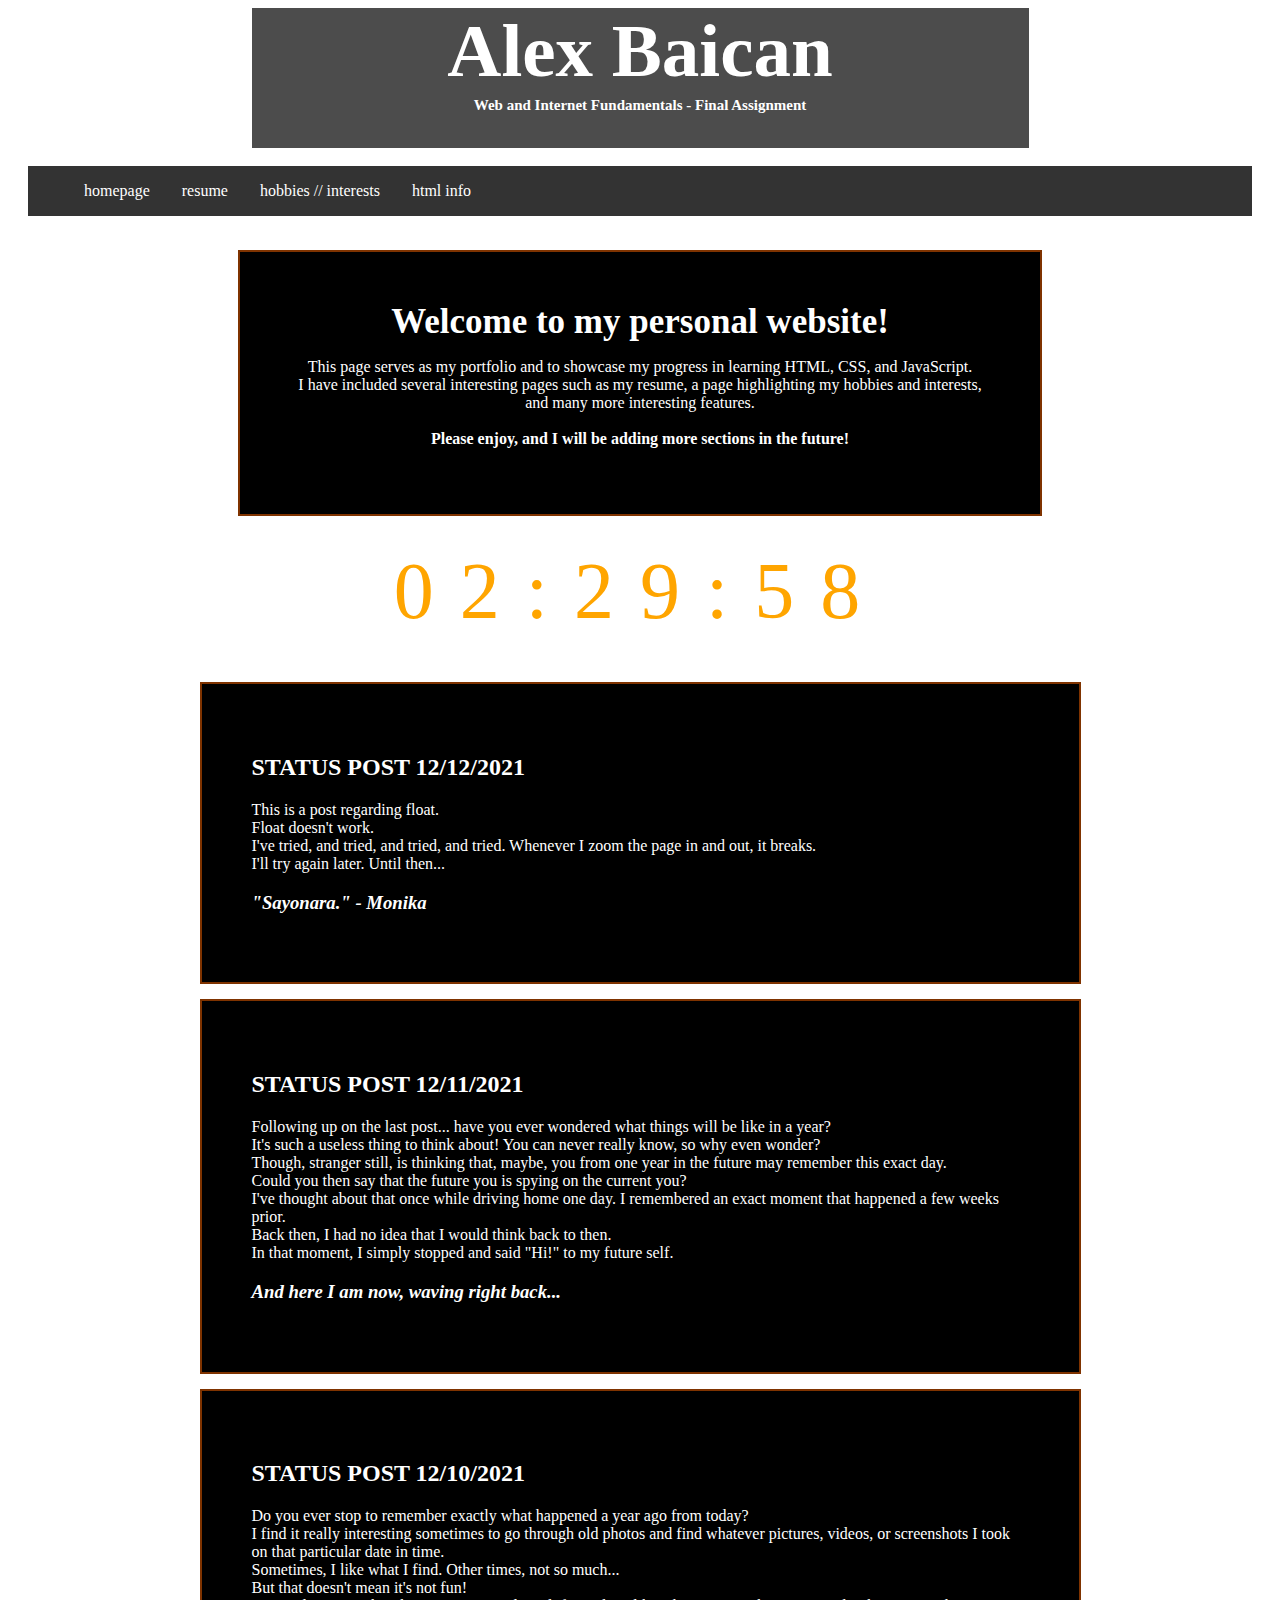
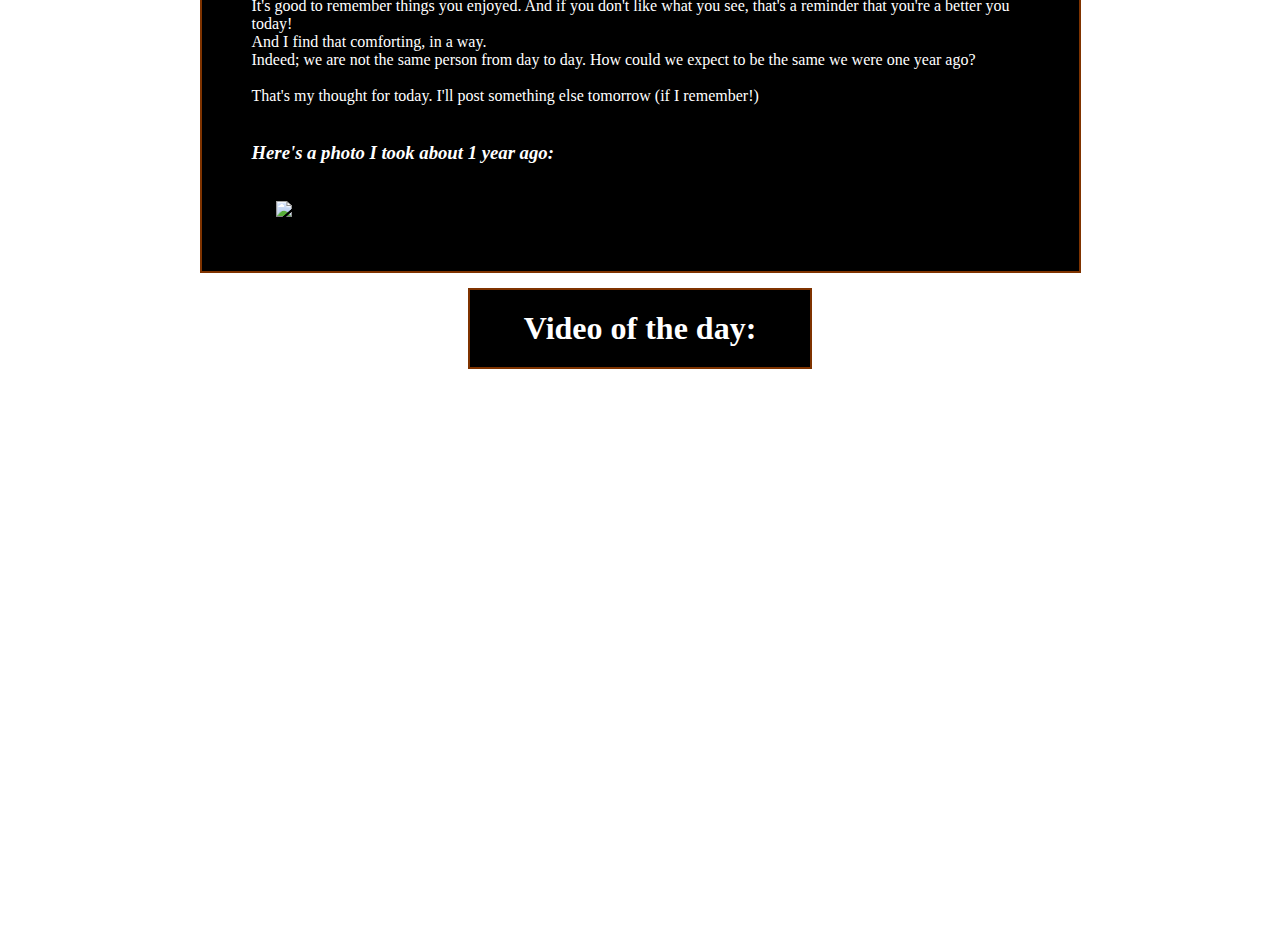
==== Personal Website/index.html @ 7aa16e2e "Add files via upload" ====
<!DOCTYPE html>
<html lang="en-us">
<body onload="startTime()" class="fadein">
<head>
    <meta charset="utf-8">
    <title>Homepage</title>
    <meta name="description" content="The only website you'll ever need!">
    <link rel="stylesheet" href="Main Styles.css">  
	<script src="MAIN.js"></script>
	<link rel="icon" href="favicons/favicon1.png" type="image/x-icon">
</head>

<!-- Title-->
<div class="top">
  <h1 style="font-family:Brush Script;font-size:75px;margin:3px;color:white"><center>Alex Baican</h1>
  <h2 style="font-family:Secret Code;font-size:15px;margin:2px;color:white"><center>Web and Internet Fundamentals - Final Assignment</h2>
</div>

<br>

<!-- Navigation Bar-->
<nav>  
  <ul>
    <li><a href="index.html">HOMEPAGE</a>
    <li><a href="Resume.html">RESUME</a>
    <li><a href="Hobbies.html">HOBBIES // INTERESTS</a>
    <li><a href="HTML Infor.html">HTML Info</a>
  </ul>
</nav>  

<br>

<!-- Boxes-->

<div class="box-wrapper">
  <div id="titlebox" style="color:white">
    <h2 style="font-family: Brush Script;font-size:35px;margin:0px"><center>Welcome to my personal website!</h2>
    <p><center>This page serves as my portfolio and to showcase my progress in learning HTML, CSS, and JavaScript. 
    <br> 
    I have included several interesting pages such as my resume, a page highlighting my hobbies and interests, and many more interesting features.
    <br>
    <br>
    <b>Please enjoy, and I will be adding more sections in the future!</b></p>
</div>

<!-- Clock-->

<div id="time"></div>

<div class="box-wrapper">
  <div id="blog3" style="color:white">
    <h2>STATUS POST 12/12/2021</h2>
    <p>This is a post regarding float.
    <br> 
    Float doesn't work.
    <br>
	I've tried, and tried, and tried, and tried. Whenever I zoom the page in and out, it breaks.
    <br>
	I'll try again later. Until then...
	<br>
	<h3><b><i>"Sayonara." - Monika</i></b></h3>
</div>

  <div id="blog2" style="color:white">
    <h2>STATUS POST 12/11/2021</h2>
    <p>Following up on the last post... have you ever wondered what things will be like in a year?
    <br> 
    It's such a useless thing to think about! You can never really know, so why even wonder?
    <br>
	Though, stranger still, is thinking that, maybe, you from one year in the future may remember this exact day.
    <br>
	Could you then say that the future you is spying on the current you?
	<br>
	I've thought about that once while driving home one day. I remembered an exact moment that happened a few weeks prior.
	<br>
	Back then, I had no idea that I would think back to then.
	<br>
	In that moment, I simply stopped and said "Hi!" to my future self.</p>
	<h3><b><i>And here I am now, waving right back...</i></b></h3>
</div>

<div class="box-wrapper">
  <div id="blog1" style="color:white">
    <h2>STATUS POST 12/10/2021</h2>
    <p>Do you ever stop to remember exactly what happened a year ago from today? 
    <br> 
    I find it really interesting sometimes to go through old photos and find whatever pictures, videos, or screenshots I took on that particular date in time.
    <br>
	Sometimes, I like what I find. Other times, not so much...
    <br>
	But that doesn't mean it's not fun!
	<br>
	It's good to remember things you enjoyed. And if you don't like what you see, that's a reminder that you're a better you today!
	<br>
	And I find that comforting, in a way.
	<br>
	Indeed; we are not the same person from day to day. How could we expect to be the same we were one year ago?
	<br>
	<br>
	That's my thought for today. I'll post something else tomorrow (if I remember!)
	<br><br>
	<h3><b><i>Here's a photo I took about 1 year ago:</i></b></h3>
    <br>
	<img src="https://cdn.discordapp.com/attachments/869260279224078366/919134274421157898/20201230_155659_HDR.jpg" style="width:450px;margin-left:24px">
    <br>
</div>

<!-- Video of the Day-->
<h1 id="video"><center>Video of the day:</h1>
<center>
<iframe
  width="777" 
  height="455" 
  src="https://www.youtube.com/embed/cmdprbBOMT8" 
  title="YouTube video player" 
  frameborder="0"
  allow="accelerometer; autoplay; clipboard-write; encrypted-media; gyroscope; picture-in-picture" 
  allowfullscreen
  >
</iframe>

<!-- Footer-->

<br>

<h6 style="color:white;font-family:Helvetica"><center>Website created by Alex Baican, 2021. 
<br>
All photos on this page were either captured by Alex Baican or used under license. Fonts used under 100% Free / Public Domain or Windows licenses.</h6>
<br>

</body>
</html>
---- Personal Website/Main Styles.css ----
/* Fonts: */
@font-cons {
    font-family: Consolas;
    src: url(Consolas.ttf);
}

@font-secr {
    font-family: Secret Code;
    src: url(secrcode.ttf);
}

/* Navigation Bar: */
ul {
    list-style-type: none;
    color: #FAF2ED;
    margin-top: 0px;
    margin-left: 20px;
    margin-right: 20px;
    overflow: hidden;
    background-color: rgba(0, 0, 0, 0.8);
    font-family: Bahnschrift;
    text-transform: lowercase;
}

li a {
    display: block;
    color: white;
    text-align: center;
    padding: 16px;
    text-decoration: none;
}

li a:hover{
	color: orange;
	transition:transform 0.25s ease;
    transform: scale(1.25);
}

li {
    float: left;
}

/* Background: */
body {
	background-image: url("https://cdn.discordapp.com/attachments/883077235328827457/919040409945141298/unknown.png");
	height:100%;
	background-position: top;
	background-repeat: repeat;
	background-size: cover;
}

/* Title: */
.top {
	background-color: rgba(0, 0, 0, 0.7);
	width: 777px;
	margin-left: auto;
	margin-right: auto;
	height:140px;
}

html {
    height: 100%;
    width: 100%;
}

/* Clock: */
#time {
	margin: auto;
	font-family: Secret Code;
	font-size: 80px;
	color: orange;
	letter-spacing: 26px;
	background-image: url("https://cdn.discordapp.com/attachments/714512187179401216/919478106513899540/nixies_doble.png");
	padding: 30px;
}

/* Box Models: */
.box-wrapper {
    height: 100%;
    width: 100%;
    display: flex;
    flex-direction: column;
}

#titlebox {
    background-color: black;
    width: 700px;
    border: 2px solid #7F3300;
    padding: 50px;
    margin: auto;
    margin-top:0px;
    font-family: Consolas;
}

/* Video: */
#video {
    background-color: black;
    width: 300px;
    border: 2px solid #7F3300;
    padding: 20px;
    margin: auto;
    margin-top: 15px;
	margin-bottom: 30px;
    font-family: Consolas;
	color: white;
}
  

#blog3 {
    background-color: black;
    width: 777px;
    border: 2px solid #7F3300;
    padding: 50px;
    margin: auto;
    margin-top:15px;
    font-family: Consolas;
}
  
#blog2 {
    background-color: black;
    width: 777px;
    border: 2px solid #7F3300;
    padding: 50px;
    margin: auto;
    margin-top:15px;
    font-family: Consolas;
}
  
#blog1 {
    background-color: black;
    width: 777px;
    border: 2px solid #7F3300;
    padding: 50px;
    margin: auto;
    margin-top:15px;
    font-family: Consolas;
}

.fadein {
    animation: fadeIn .5s ease-in;
}

.fadeout {
    transition: opacity .5s;
    opacity: 0;
}

@keyframes fadeIn {
    from { opacity: 0; }
    to { opacity: 1; }
}
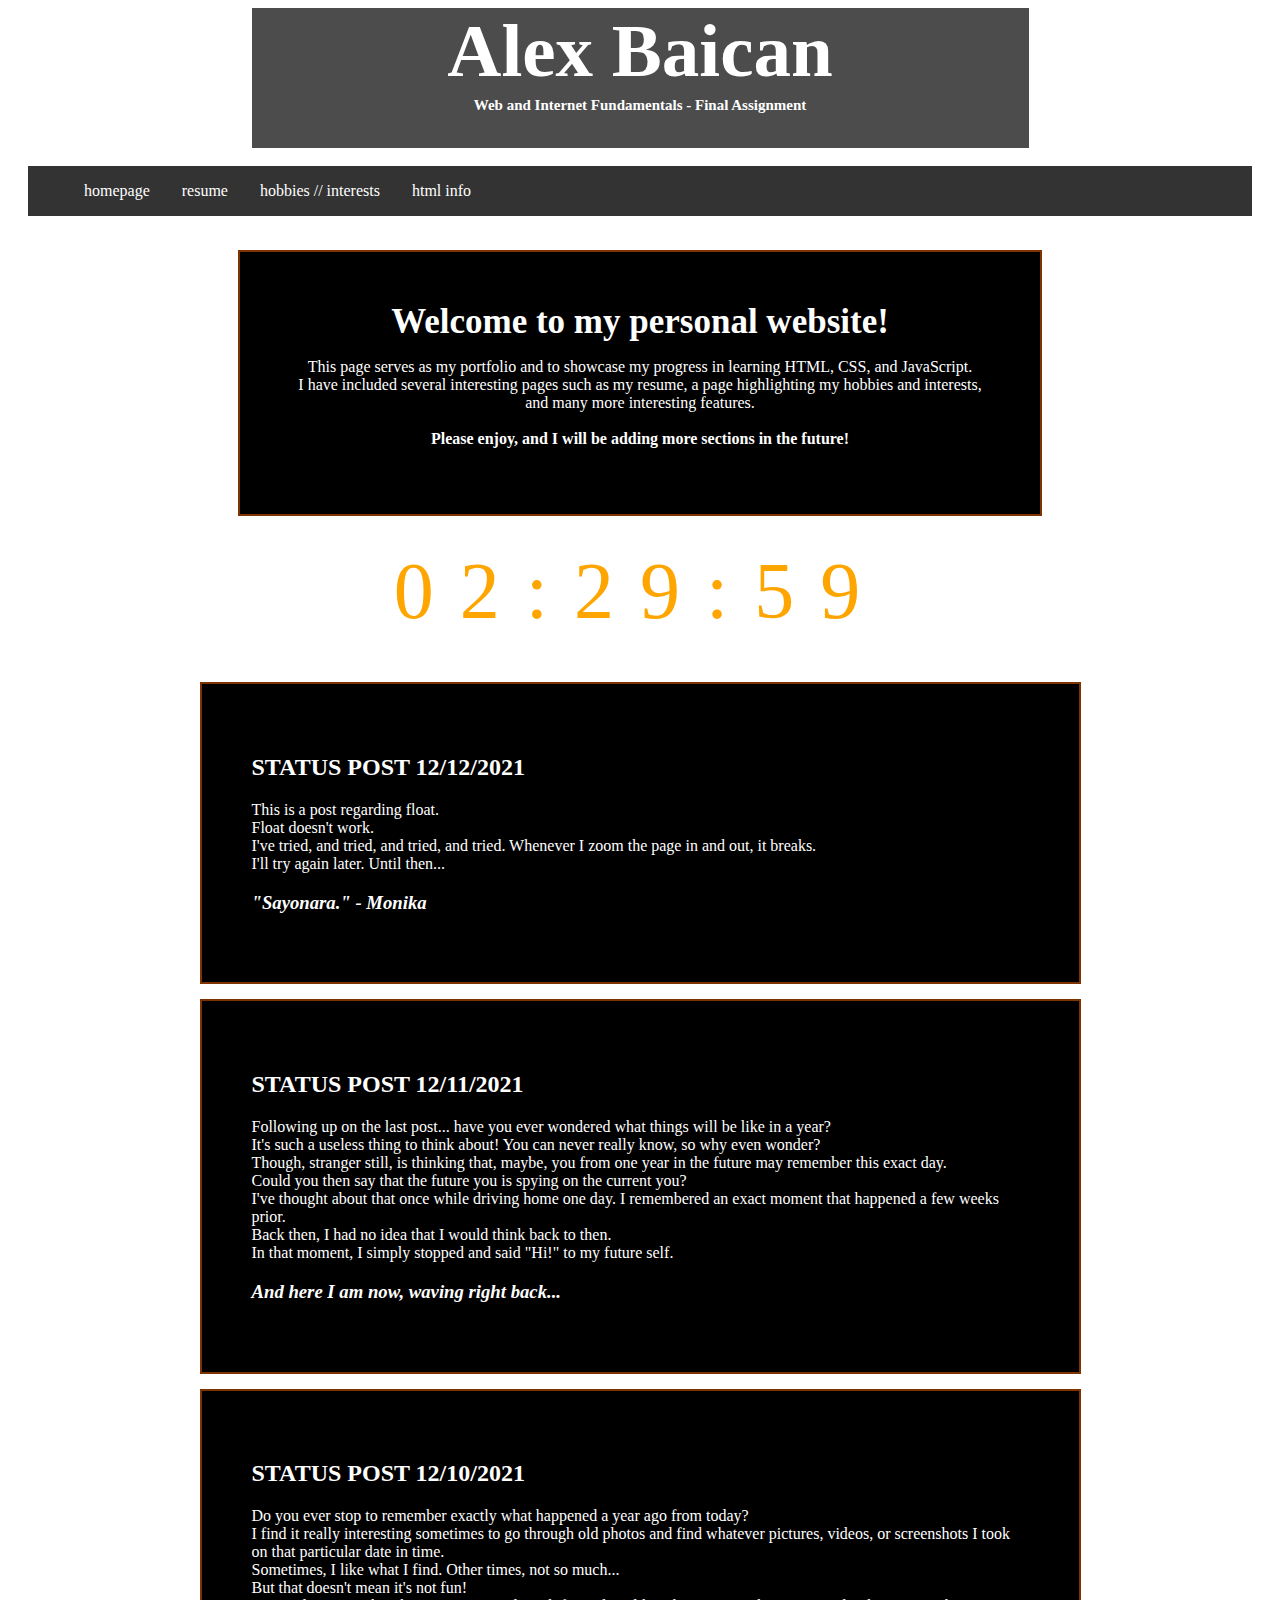
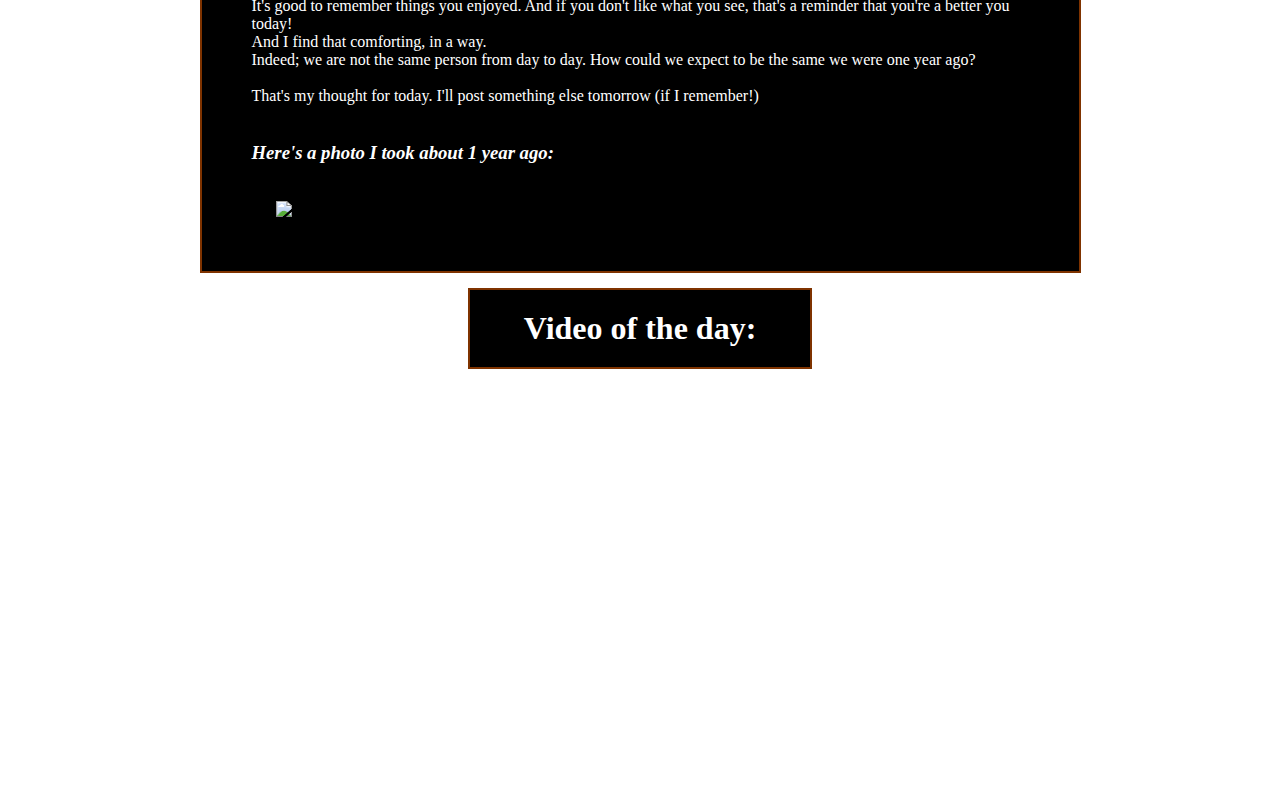
==== commit 11bb995a: "Add files via upload" ====
--- a/Personal Website/index.html
+++ b/Personal Website/index.html
@@ -107,17 +107,7 @@
 
 <!-- Video of the Day-->
 <h1 id="video"><center>Video of the day:</h1>
-<center>
-<iframe
-  width="777" 
-  height="455" 
-  src="https://www.youtube.com/embed/cmdprbBOMT8" 
-  title="YouTube video player" 
-  frameborder="0"
-  allow="accelerometer; autoplay; clipboard-write; encrypted-media; gyroscope; picture-in-picture" 
-  allowfullscreen
-  >
-</iframe>
+<center><iframe width="560" height="315" src="https://www.youtube.com/embed/V2Yn_pyCllI" title="YouTube video player" frameborder="0" allow="accelerometer; autoplay; clipboard-write; encrypted-media; gyroscope; picture-in-picture" allowfullscreen></iframe>
 
 <!-- Footer-->
 
